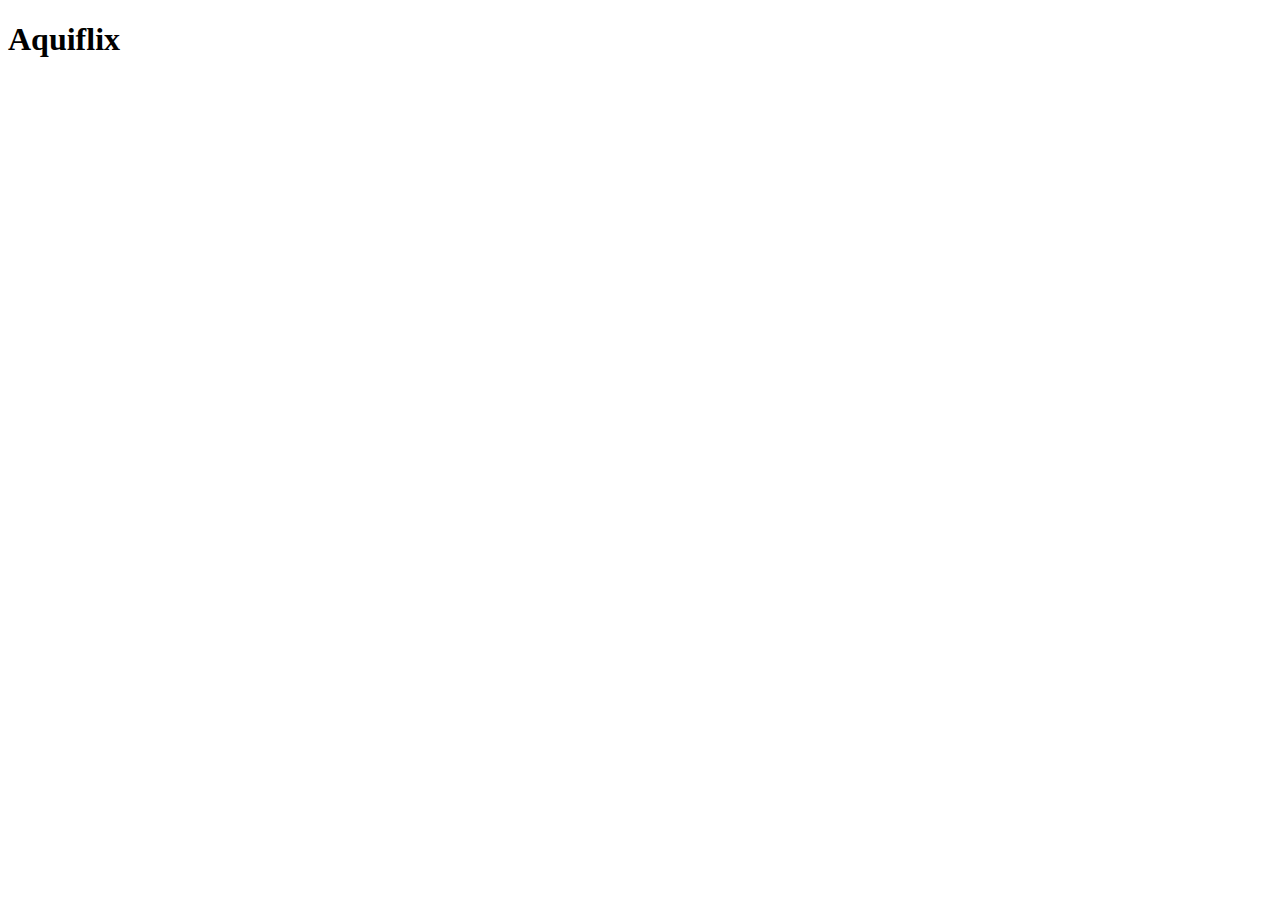
==== index.html @ acff241e "first commit" ====
<!DOCTYPE html>
<html lang="en">
<head>
    <meta charset="UTF-8">
    <meta http-equiv="X-UA-Compatible" content="IE=edge">
    <meta name="viewport" content="width=device-width, initial-scale=1.0">
    <title>AquiFlix</title>
</head>
<body>
    <div class="container">
        <h1 class="page-title">
          Aquiflix
        </h1>
        <img src="https://www.alura.com.br/assets/img/imersoes/dev-2021/logo-imersao-aluraflix.svg" class="page-logo" alt="">
      </div>
      <a href="https://alura.com.br/" target="_blank">
        <img src="https://www.alura.com.br/assets/img/home/alura-logo.svg" alt="" class="alura-logo">
      </a>
</body>
</html>
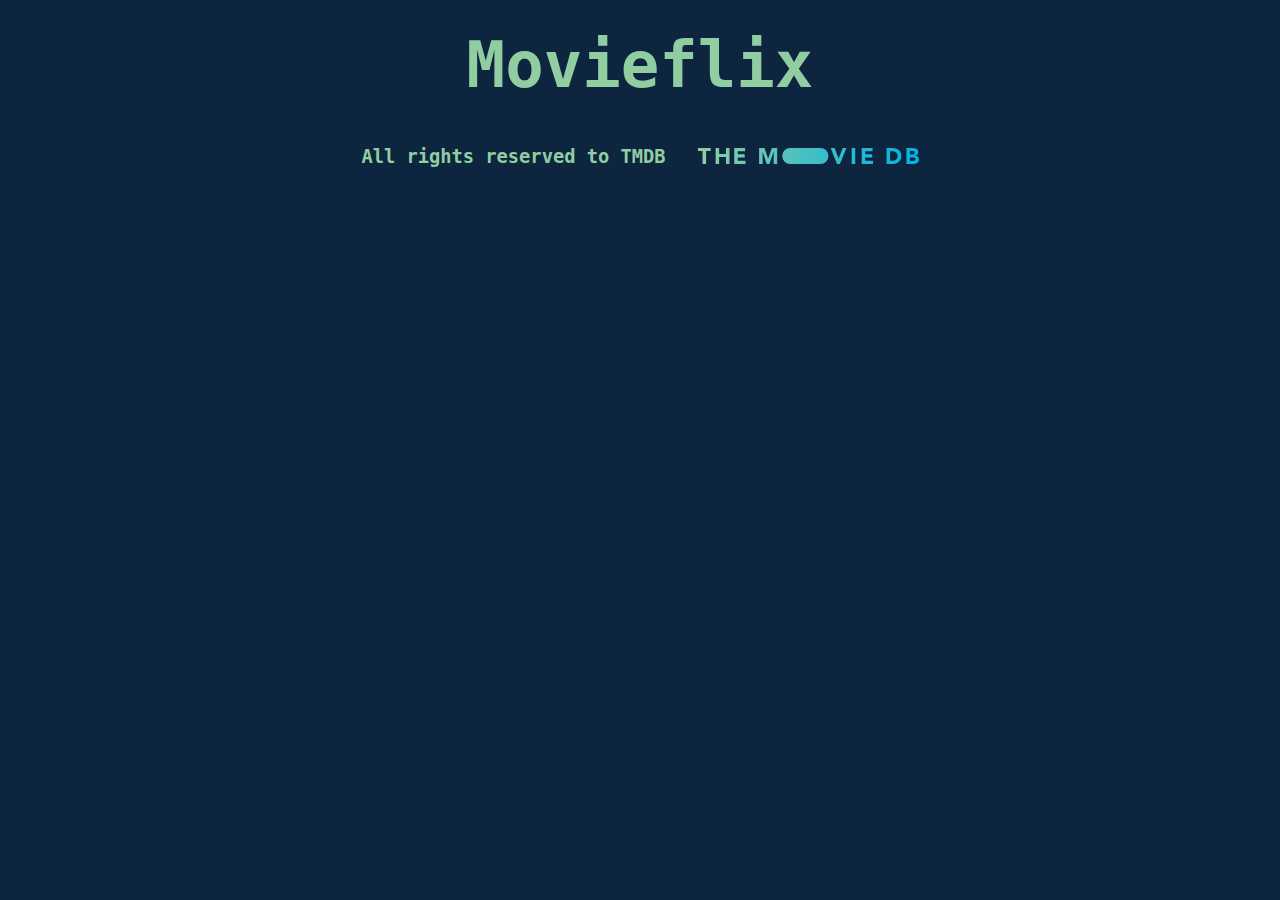
==== commit 7a16b6bf: "displaying pictures through API get method" ====
--- a/index.html
+++ b/index.html
@@ -4,17 +4,23 @@
     <meta charset="UTF-8">
     <meta http-equiv="X-UA-Compatible" content="IE=edge">
     <meta name="viewport" content="width=device-width, initial-scale=1.0">
-    <title>AquiFlix</title>
+    <link rel="stylesheet" href="./styles.css">
+    <title>MovieFlix</title>
 </head>
 <body>
     <div class="container">
         <h1 class="page-title">
-          Aquiflix
+          Movieflix
         </h1>
-        <img src="https://www.alura.com.br/assets/img/imersoes/dev-2021/logo-imersao-aluraflix.svg" class="page-logo" alt="">
-      </div>
-      <a href="https://alura.com.br/" target="_blank">
-        <img src="https://www.alura.com.br/assets/img/home/alura-logo.svg" alt="" class="alura-logo">
-      </a>
+    </div>
+    <div class="containerPoster">
+
+    </div>
+    <footer class="footer">
+        <h3>All rights reserved to TMDB</h3>
+        <img src="./logo_tmdb.svg" alt="logo da TMDB">
+    </footer>
+     
+    <script src="./script.js" ></script>
 </body>
 </html>--- a/styles.css
+++ b/styles.css
@@ -0,0 +1,56 @@
+body {
+    font-family: "Roboto Mono", monospace;
+    text-align: center;
+    /* background-image: url("https://www.alura.com.br/assets/img/imersoes/dev-2021/dia-04-aluraflix-e-filmes.png"); */
+    background-color: #0d253f;
+    background-size: cover;
+    background-position: center top;
+    background-repeat: no-repeat;
+  }
+  
+  .container {
+    text-align: center;
+    padding: 20px;
+  }
+  
+  .page-title {
+    font-size: 4rem;
+    color: #90cea1;
+    margin: 0 0 5px;
+  }
+  
+  .page-subtitle {
+    color: #90cea1;
+    margin-top: 5px;
+  }
+  
+  .page-logo {
+    width: 200px;
+  }
+  
+  .alura-logo {
+    width: 40px;
+    position: absolute;
+    top: 10px;
+    right: 10px;
+  }
+  
+  body > img {
+    margin: 0 10px;
+  }
+  
+  img {
+    max-height: 250px;
+  }
+
+  .footer{
+    color: #90cea1;
+    display: flex;
+    justify-content: center;
+    align-items: center;
+    gap: 2rem;
+  }
+  
+  .footer img{
+    height: 1rem;
+  }